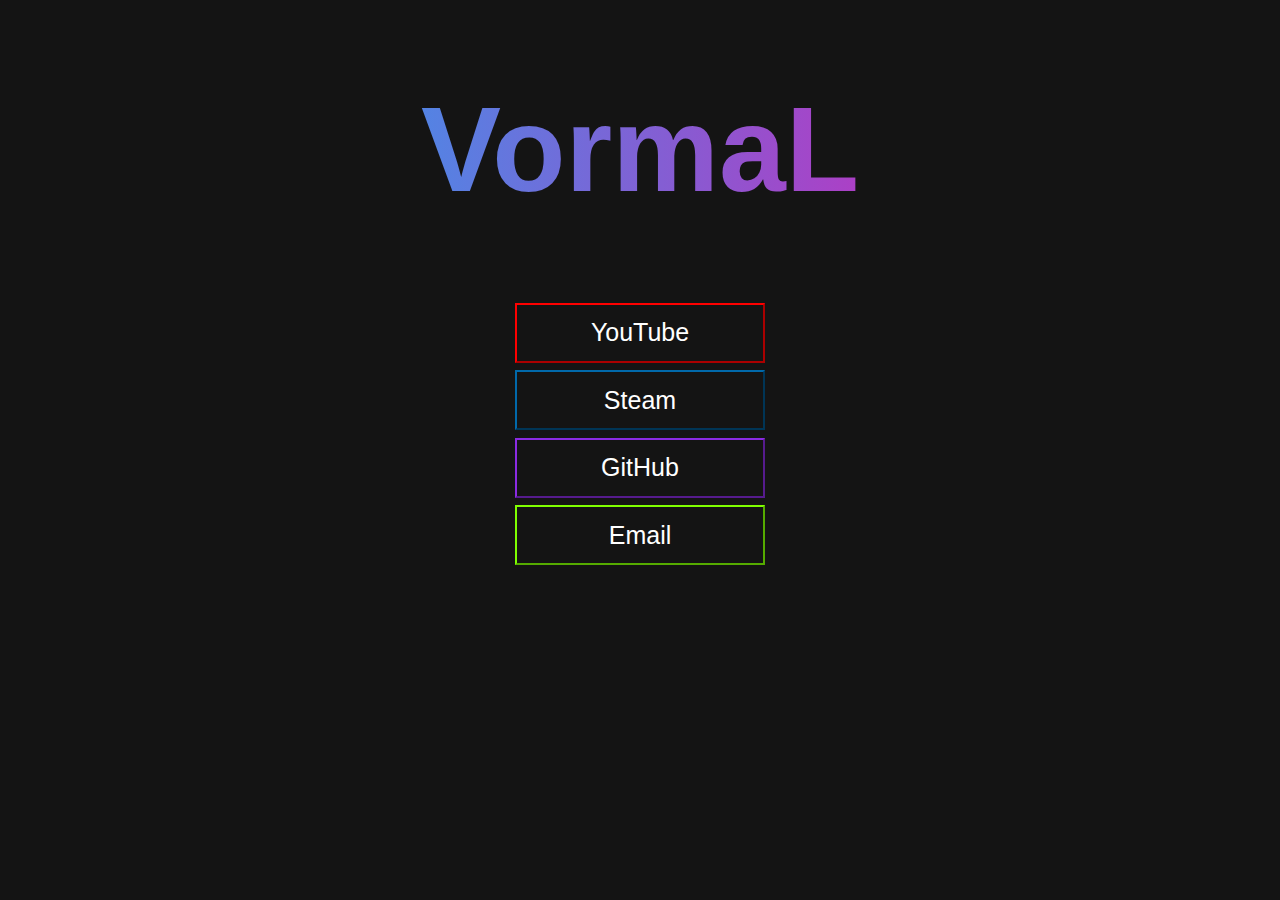
==== index.html @ d88bc643 "Add files via upload" ====
<!DOCTYPE html>
<html lang="en">
<head>
    <meta charset="UTF-8">
    <link rel="stylesheet" href="styles.css">
    <meta name="viewport" content="width=device-width, initial-scale=1.0">
    <title>VormaL</title>
</head>
<body>
    <div class="Container">
        <h1>VormaL</h1>
        <div class="SocialSites">
            <a href="https://www.youtube.com/@VormaL"><button class="youtube">YouTube</button></a>
            <a href="https://steamcommunity.com/id/DraseraS/"><button class="steam">Steam</button></a>
            <a href="https://github.com/DraseraS"><button class="github">GitHub</button></a>
            <button class="email" id="email"></button>
        </div>
    </div>


    <script src="main.js"></script>
</body>
</html>
---- styles.css ----
body {
    background-color: rgb(20 20 20);
}

h1 {
    text-align: center;
    font-size: 120px;
    font-family: 'Lucida Sans', 'Lucida Sans Regular', 'Lucida Grande', 'Lucida Sans Unicode', Geneva, Verdana, sans-serif;
    background-image: linear-gradient(to right, rgb(0, 195, 255) , rgb(255, 0, 170));
    color: transparent;
    background-clip: text
}

button {
    border-color: white;
    background-color: transparent;
    width: 250px;
    height: 60px;
    color: white;
    font-size: 25px;
    font-family: Impact, Haettenschweiler, 'Arial Narrow Bold', sans-serif;
    transition: 0.5s;
}

button:hover {
    border-color: rgb(100 100 100);
    border-radius: 10px;
    transition: 0.6s;
}

.youtube {
    border-color: red;
}

.steam {
    border-color: rgb(1, 105, 170);
}

.github {
    border-color: blueviolet;
}

.email {
    border-color: chartreuse;
}

.email::after {
    content: "Email";
}

.email:hover::after {
    content: "Copy";
}


.SocialSites {
    vertical-align: middle;
    display: flex;
    align-items: center;
    height: 30vh;
    justify-content: center;
    place-items: center;
    display: grid;
}
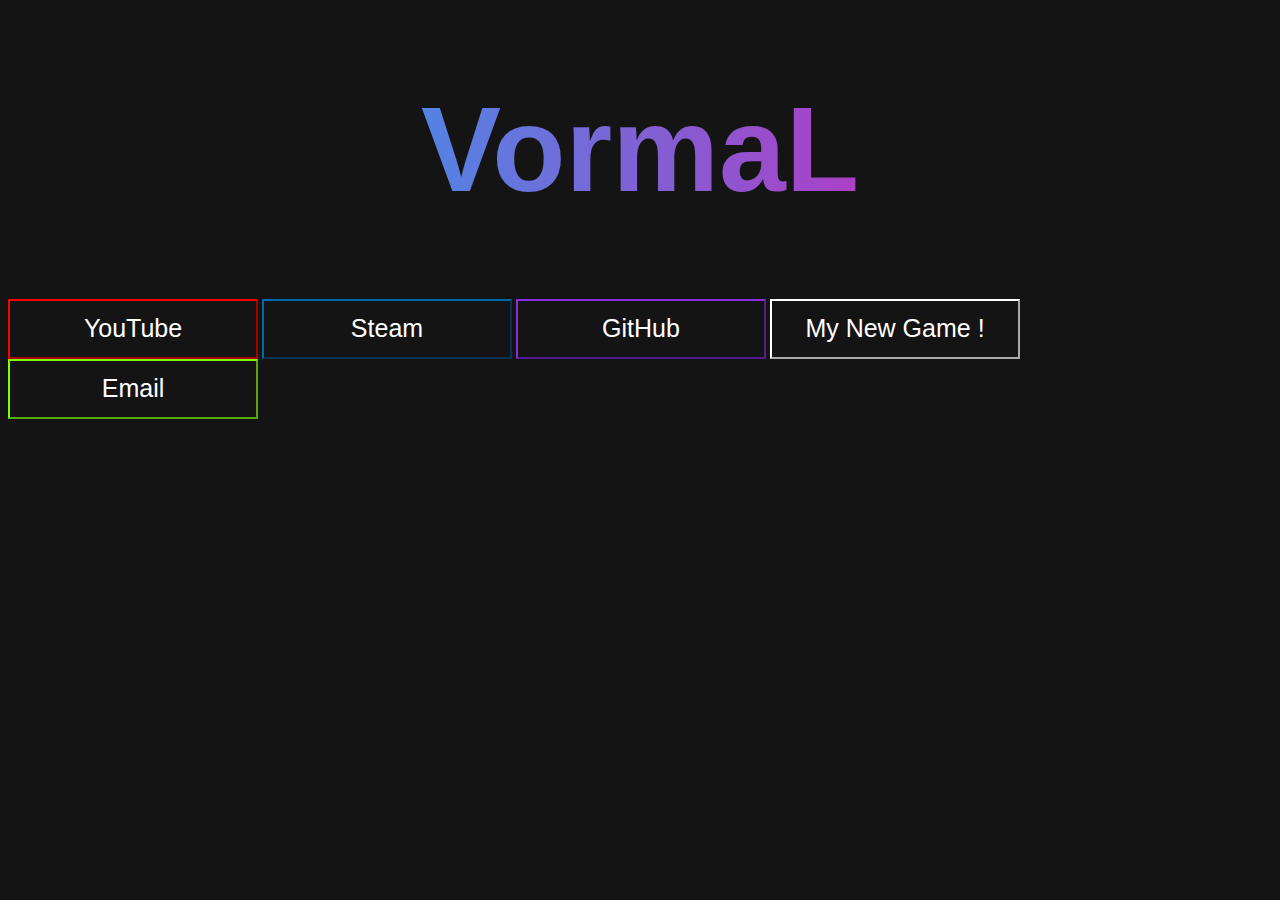
==== commit 244a70e1: "Index Update !" ====
--- a/index.html
+++ b/index.html
@@ -9,10 +9,11 @@
 <body>
     <div class="Container">
         <h1>VormaL</h1>
-        <div class="SocialSites">
-            <a href="https://www.youtube.com/@VormaL"><button class="youtube">YouTube</button></a>
+        <div class="Socials">
+            <a href="https://www.youtube.com/@VormaL"><button class="youtube">YouTube</button></a> 
             <a href="https://steamcommunity.com/id/DraseraS/"><button class="steam">Steam</button></a>
             <a href="https://github.com/DraseraS"><button class="github">GitHub</button></a>
+            <a href="game.html"><button class="newGame">My New Game !</button></a>
             <button class="email" id="email"></button>
         </div>
     </div>
@@ -20,4 +21,4 @@
 
     <script src="main.js"></script>
 </body>
-</html>+</html>
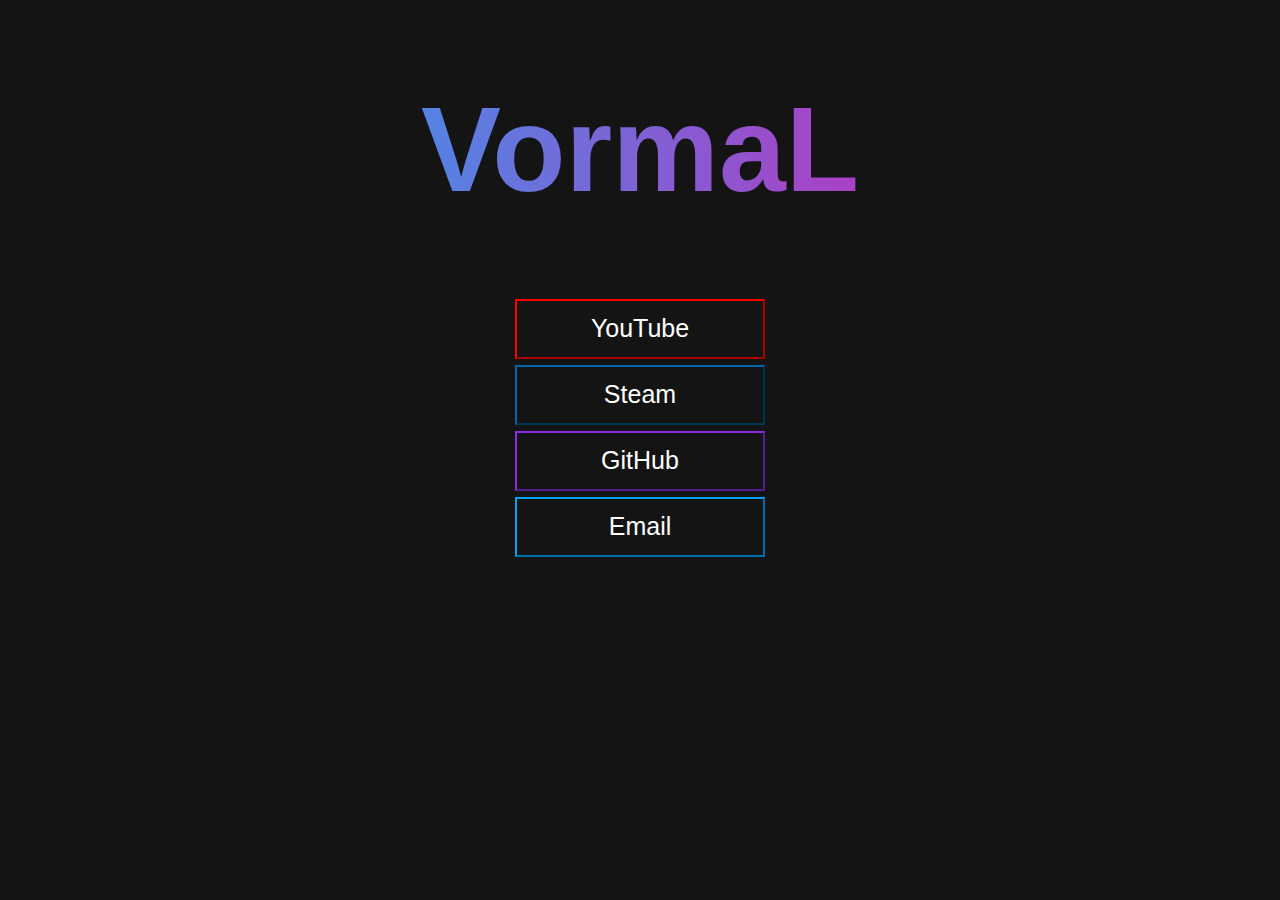
==== commit 8e048d38: "Backup" ====
--- a/index.html
+++ b/index.html
@@ -13,7 +13,6 @@
             <a href="https://www.youtube.com/@VormaL"><button class="youtube">YouTube</button></a> 
             <a href="https://steamcommunity.com/id/DraseraS/"><button class="steam">Steam</button></a>
             <a href="https://github.com/DraseraS"><button class="github">GitHub</button></a>
-            <a href="game.html"><button class="newGame">My New Game !</button></a>
             <button class="email" id="email"></button>
         </div>
     </div>
--- a/styles.css
+++ b/styles.css
@@ -20,6 +20,7 @@
     font-size: 25px;
     font-family: Impact, Haettenschweiler, 'Arial Narrow Bold', sans-serif;
     transition: 0.5s;
+    margin-bottom: 6px;
 }
 
 button:hover {
@@ -40,8 +41,12 @@
     border-color: blueviolet;
 }
 
+.newGame {
+    border-color: rgb(40, 206, 151);
+}
+
 .email {
-    border-color: chartreuse;
+    border-color: rgb(0, 162, 255);
 }
 
 .email::after {
@@ -53,12 +58,11 @@
 }
 
 
-.SocialSites {
-    vertical-align: middle;
+.Socials {
+    align-items: center;
+    height: 10;
+    justify-content: space-around;
+    margin: auto;
     display: flex;
-    align-items: center;
-    height: 30vh;
-    justify-content: center;
-    place-items: center;
-    display: grid;
+    flex-direction: column;
 }
